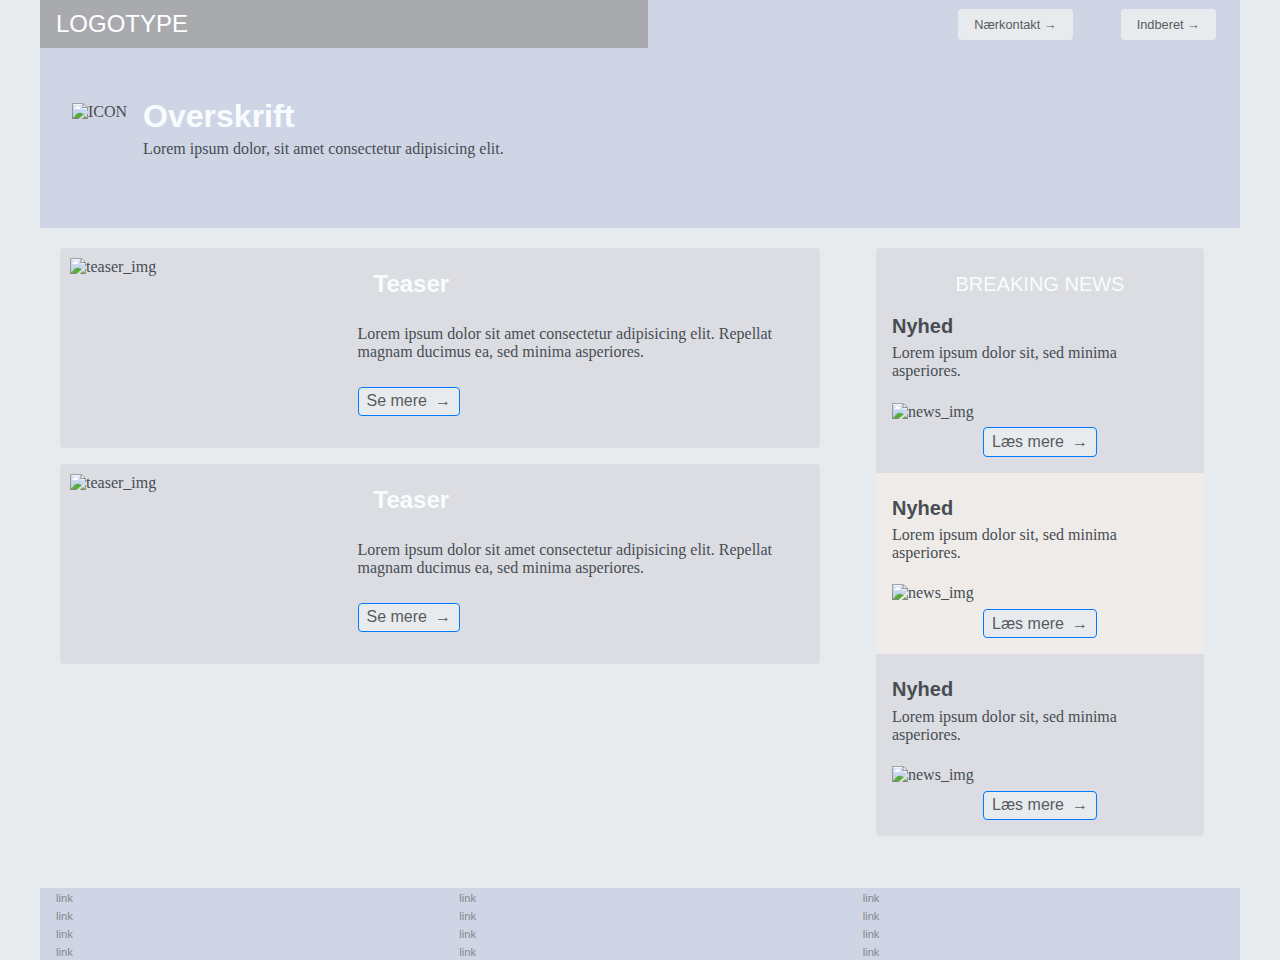
==== index.html @ a205e50e "initializes project" ====
<!DOCTYPE html>
<html lang="en">
  <head>
    <meta charset="UTF-8" />
    <meta http-equiv="X-UA-Compatible" content="IE=edge" />
    <meta name="viewport" content="width=device-width, initial-scale=1.0" />
    <link rel="stylesheet" href="css/custom.css" />
    <link rel="stylesheet" href="css/general.css" />
    <link rel="stylesheet" href="css/layout.css" />
    <link rel="stylesheet" href="css/burger.css" />
    <link rel="stylesheet" href="css/cards.css" />
    <link rel="icon" type="image/png" href="img/fav.png" />
    <title>Emergency Site</title>
  </head>
  <body id="frontpage">
    <header>
      <nav>
        <div id="logotype-wrapper">
          <a href="index.html"> LOGOTYPE </a>
        </div>
        <ul class="menu">
          <li><a class="menuItem" href="instruction.html">Nærkontakt </a></li>
          <li><a class="menuItem" href="register.html">Indberet</a></li>
        </ul>
      </nav>
    </header>
    <section id="main-disclamer">
      <div id="main-disclamer-content">
        <img src="warning" alt="ICON" />
        <div>
          <h1>Overskrift</h1>
          <p>Lorem ipsum dolor, sit amet consectetur adipisicing elit.</p>
        </div>
      </div>
    </section>
    <main>
      <section id="daily">
        <article class="daily_card">
          <img src="" alt="teaser_img" />
          <div class="daily_text">
            <h2>Teaser</h2>
            <p>Lorem ipsum dolor sit amet consectetur adipisicing elit. Repellat magnam ducimus ea, sed minima asperiores.</p>
            <a href="" class="cta_btn">Se mere</a>
          </div>
        </article>
        <article class="daily_card">
          <img src="" alt="teaser_img" />
          <div class="daily_text">
            <h2>Teaser</h2>
            <p>Lorem ipsum dolor sit amet consectetur adipisicing elit. Repellat magnam ducimus ea, sed minima asperiores.</p>
            <a href="" class="cta_btn">Se mere</a>
          </div>
        </article>
      </section>
      <section id="breaking">
        <article class="news_card">
          <h3>Nyhed</h3>
          <p>Lorem ipsum dolor sit, sed minima asperiores.</p>
          <img src="" alt="news_img" />
          <a class="cta_btn" href="">Læs mere</a>
        </article>
        <article class="news_card">
          <h3>Nyhed</h3>
          <p>Lorem ipsum dolor sit, sed minima asperiores.</p>
          <img src="" alt="news_img" />
          <a class="cta_btn" href="">Læs mere</a>
        </article>
        <article class="news_card">
          <h3>Nyhed</h3>
          <p>Lorem ipsum dolor sit, sed minima asperiores.</p>
          <img src="" alt="news_img" />
          <a class="cta_btn" href="">Læs mere</a>
        </article>
      </section>
    </main>

    <footer>
      <nav class="some">
        <ul>
          <li><a href="">link</a></li>
          <li><a href="">link</a></li>
          <li><a href="">link</a></li>
          <li><a href="">link</a></li>
        </ul>
      </nav>
      <nav class="another">
        <ul>
          <li><a href="">link</a></li>
          <li><a href="">link</a></li>
          <li><a href="">link</a></li>
          <li><a href="">link</a></li>
        </ul>
      </nav>
      <nav class="yetanother">
        <ul>
          <li><a href="">link</a></li>
          <li><a href="">link</a></li>
          <li><a href="">link</a></li>
          <li><a href="">link</a></li>
        </ul>
      </nav>
    </footer>
    <!-- <script src="js/main.js"></script> -->
  </body>
</html>
---- css/custom.css ----
:root {
  /* Colours */
  --primary-bg-color: #e8ebee; /* used */
  --primary-font-color: #474d52; /* used */

  --secondary-bg-color: #5d656c; /* used */
  --secondary-font-color: #d5e5f4; /* used */

  /* CAN BE DELETED WHEN THE PLACEHOLDER CLASS IS DELETED */
  --placeholder-bg-color: #eb9e1a; /* used */
  --placeholder-font-color: #575c61; /* used */

  /* NOT USED AT THE MOMENT */
  --info-color: #17a2b8;
  --warning-color: #ffc107;
  --danger-color: #dc3545;

  /* Borders */
  --border-color: #007bff; /* used */
  --border-color-light: #f7f5c2; /* used */
  --border-radius: 0.25rem;

  /* Links */
  --link-color: #84888e; /* used */
  --hover-color: #f9fcfe; /* used */
  --active-color: #f52727; /* used */

  /* From styletile */

  /* Fonts */
  --logotype-font: "Roboto", sans-serif;
  --headline-font: "Roboto", sans-serif;
  --body-font: "Roboto", sans-serif;
  --link-font: "Calibri", sans-serif;

  /* Text sizes */
  --logotype-size: 1.5rem;
  --headline1-size: 2rem;
  --headline2-size: 1.5rem;
  --headline3-size: 1.25rem;
  --bodytext-size: 1rem;
  --cta-text-size: 1.25rem;
  --followup-text-size: 0.8rem;
  --form-submit-size: 1rem;

  /* Text colors */
  --logotype-color: #ffffff;
  --headline-color: #bbc3ca;
  --headline-color-inverted: #f9fcfe;
  --bodytext-color: #575c61;
  --bodytext-color-inverted: #f9fcfe;
  --cta-text-color: #bbc3ca;
  --cta-text-color-inverted: #bbc3ca;
  --followup-text-color: #575c61;
  --followup-text-color-inverted: #bbc3ca;
  --formfield-text-color: #575c61;
  --form-submit-color: #bbc3ca;
  --form-submit-color-inverted: #bbc3ca;

  /* Background colors */
  --logotype-background-color: #a9aaae;
  --header-background-color: #cfd5e5;
  --article-background-color: #dbdde3;
  --news-background-color: #dbdde3;
  --news-background-color-inverted: #eeebe9;
  --info-background-color: #dbdde3;
  --headline-bg-color: #dbdde3;
  --headline-bg-color-alert: #dbdde3;
  --headline-bg-color-inverted: #dbdde3;
  --bodytext-bg-color: #dbdde3;
  --bodytext-bg-color-inverted: #dbdde3;
  --cta-text-bg-color: #dbdde3;
  --cta-text-bg-color-inverted: #dbdde3;
  --followup-text-bg-color: #e8ebee;
  --followup-text-bg-color-inverted: #dbdde3;
  --form-background-color: #c5c7ce;
  --form-text-color: #dbdde3;
  --formfield-background-color: #dbdde3;
  --formfield-background-color-active: #dbdde3;
  --form-submit-bg-color: #dbdde3;
  --form-submit-bg-color-inverted: #dbdde3;

  /* Info-boxes */
  --info-bg-color-yellow: #d6d5ce;
  --info-bg-color-green: #a6a6a0;
}
---- css/general.css ----
html,
body,
header,
footer,
main,
nav,
ul,
#main-disclamer {
  margin: 0;
  padding: 0;
  box-sizing: border-box;
}

body {
  font-family: var(--default-font);
  color: var(--primary-font-color);
  background-color: var(--primary-bg-color);
}
header,
footer {
  background-color: var(--header-background-color);
  color: var(--secondary-font-color);
  height: min-content;
}
.logo-wrapper {
  background-color: var(--logotype-background-color);
  color: var(--logotype-color);
}
#main-disclamer {
  height: 180px;
  background-color: var(--header-background-color);
  display: flex;
  justify-content: flex-start;
  align-items: center;
  padding-left: 2rem;
}
#main-disclamer-content {
  display: flex;
  column-gap: 1rem;
}
main section {
  padding: 20px;
  /* margin: 10px; */
  /* border: 1px solid var(--border-color); */
  border-radius: var(--border-radius);
}
h1,
h2,
h3,
h4,
h5,
h6 {
  font-family: var(--headline-font);
}
h1 {
  font-size: var(--headline1-size);
  color: var(--headline-color-inverted);
  margin: 5px 0;
  line-height: 1rem;
  text-align: left;
}
h2 {
  font-size: var(--headline2-size);
}
h3 {
  font-size: var(--headline3-size);
}

main > h1 {
  background-color: var(--headline-bg-color-alert);
  color: var(--headline-color-inverted);
  line-height: 4rem;
  padding: 5px 3rem 0 3rem;
  width: calc(80% - 6rem);
}

/* NAVIGATION STRUCTURES */
header > nav {
  height: 100%;
}
nav ul {
  list-style: none;
}
nav a {
  font-family: var(--link-font);
  text-decoration: none;
  color: var(--link-color);
}
a {
  font-family: var(--link-font);
}
#logotype-wrapper {
  background-color: var(--logotype-background-color);
  margin: 0;
  display: flex;
  justify-content: flex-start;
  align-items: center;
  padding: 0 0 0 1rem;
}
#logotype-wrapper > a {
  font-size: var(--logotype-size);
  color: var(--logotype-color);
  font-family: var(--logotype-font);
  height: 3rem;
  width: 100%;
  display: flex;
  align-items: center;
}
header nav li a {
  margin: 1.5rem;
  background-color: var(--followup-text-bg-color);
  color: var(--followup-text-color);
  font-size: var(--followup-text-size);
  padding: 0.5rem 1rem;
  border-radius: var(--border-radius);
}
header > nav li > a:after {
  content: " \2192";
}
nav a:hover {
  color: var(--hover-color);
}
nav a:active {
  color: var(--active-color);
}

/* FOOTER */
footer a {
  font-size: 0.7rem;
}
.yellow,
.green {
  padding: 1.5rem 1rem 0.5rem 1rem;
}
.yellow {
  background-color: var(--info-bg-color-yellow);
}
.green {
  background-color: var(--info-bg-color-green);
}
---- css/layout.css ----
/* LAYOUT FOR MAIN CONTENT */
body {
  display: grid;
  grid-template-rows: auto 1fr auto;
  height: 100vh;
  max-width: 1200px;
  margin: 0 auto;
}
main {
  display: grid;
  row-gap: 1rem;
}
main > *:not(:first-child) {
  margin: 0 1rem;
}
main {
  grid-template-rows: min-content min-content 1fr min-content;
}

/* LAYOUT FOR HEADER AND FOOTER */
footer {
  display: grid;
  gap: 10px;
}
header nav,
footer nav {
  display: flex;
  justify-content: space-between;
  align-items: center;
}
header nav > * {
  flex: 1;
}
nav ul {
  display: flex;
  justify-content: flex-end;
}
header ul {
  height: 100%;
  width: clamp(175px, 50%, 300px);
}
footer ul {
  flex-direction: column;
  padding-left: 1rem;
}

/* LAYOUT FOR SECTIONS */
#daily,
#breaking {
  display: grid;
}
#daily {
  grid-template-rows: repeat(2, minmax(200px, min-content));
  gap: 1rem;
}
#breaking {
  grid-template-rows: repeat(auto-fit, minmax(50px, min-content));
  gap: 0;
}

@media (width > 600px) {
  #frontpage > main {
    grid-template-columns: 6fr 3fr;
    grid-template-rows: auto 1fr auto;
  }
  #instruction > main,
  #register > main {
    grid-template-columns: 5fr 3fr;
    grid-template-rows: auto 1fr auto;
  }

  .qr {
    order: 1;
  }

  h1 {
    grid-column: 1 / -1;
  }
  footer {
    grid-template-columns: 1fr 1fr 1fr;
  }
}
---- css/cards.css ----
.daily_card {
  background-color: var(--article-background-color);
  display: grid;
  grid-template-columns: 3fr 5fr;
  gap: 10px;
  padding: 10px 0 10px 10px;
  /* border: 1px solid var(--border-color); */
  border-radius: var(--border-radius);
  height: minmax(200px, min-content);
}
.daily_text {
  display: grid;
  grid-template-rows: repeat(3, min-content);
  gap: 10px;
}
.daily_text h2 {
  background-color: var(--headline-bg-color-inverted);
  color: var(--headline-color-inverted);
  padding: calc(1.1rem / 1.5) 0 calc(1.1rem / 2) 1rem;
  margin: 0 0 0.5rem 0;
}
.daily_text p {
  padding-right: 2rem;
  margin: 0 0 1rem 0;
}
.daily_text .cta_btn {
  justify-self: left;
}
.daily_img {
  width: 100%;
  height: 100%;
  object-fit: cover;
}
.news_card {
  background-color: var(--article-background-color);
  display: grid;
  grid-template-rows: repeat(min-content);
  gap: 0.4rem;
  padding: 1rem 0;
  /* border: 1px solid var(--border-color); */
  height: minmax(300px, min-content);
}
.news_card:nth-child(2n) {
  background-color: var(--news-background-color-inverted);
}
.news_card > * {
  padding: 0 1rem;
}
.news_card h3 {
  margin: 0.5rem 0 0 0;
}
.news_card p {
  margin: 0 0 1rem 0;
}
.news_card:first-child:before {
  content: "BREAKING NEWS";
  background-color: var(--headline-bg-color-inverted);
  color: var(--headline-color-inverted);
  font-family: var(--headline-font);
  font-size: var(--headline3-size);
  text-align: center;
  line-height: 1rem;
  padding: calc(1.1rem / 1.5) 0 calc(1.1rem / 2) 0;
  /* margin: 0 0 1rem 0; */
}
.news_card:first-child {
  border-radius: var(--border-radius) var(--border-radius) 0 0;
}
.news_card:last-child {
  border-radius: 0 0 var(--border-radius) var(--border-radius);
}

.news_card .cta_btn {
  justify-self: center;
}
.cta_btn {
  display: inline-block;
  padding: 0.3rem 0.5rem;
  border: 1px solid var(--border-color);
  border-radius: var(--border-radius);
  background-color: var(--followup-text-bg-color);
  color: var(--followup-text-color);
  text-align: center;
  text-decoration: none;
  width: max-content;
}
.cta_btn:after {
  content: "\2192";
  margin-left: 0.5rem;
}
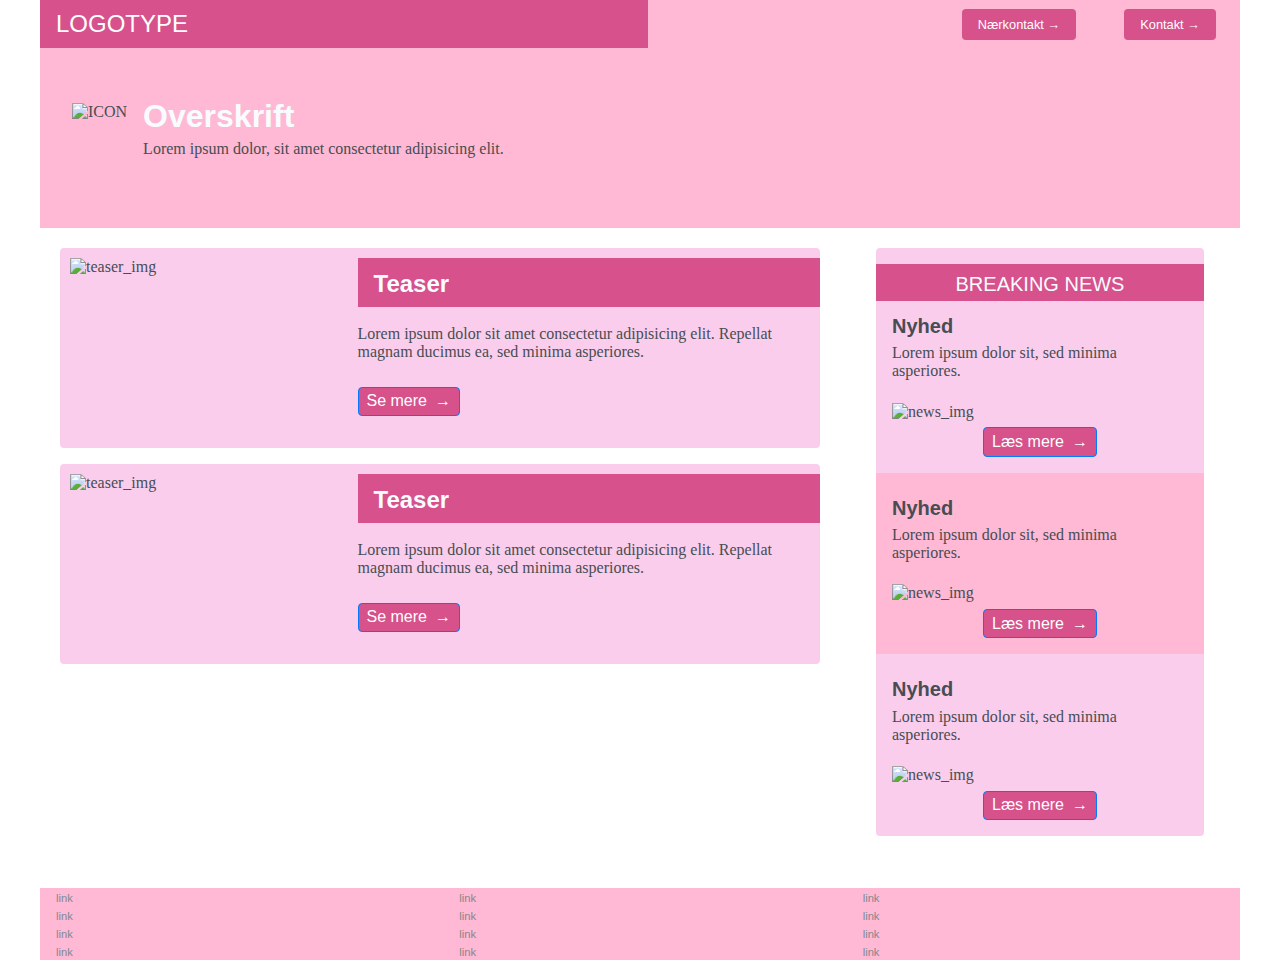
==== commit cd2701d2: "Forskellige ændringer" ====
--- a/index.html
+++ b/index.html
@@ -20,7 +20,7 @@
         </div>
         <ul class="menu">
           <li><a class="menuItem" href="instruction.html">Nærkontakt </a></li>
-          <li><a class="menuItem" href="register.html">Indberet</a></li>
+          <li><a class="menuItem" href="register.html">Kontakt</a></li>
         </ul>
       </nav>
     </header>
--- a/css/custom.css
+++ b/css/custom.css
@@ -1,10 +1,10 @@
 :root {
   /* Colours */
-  --primary-bg-color: #e8ebee; /* used */
+  --primary-bg-color: #Fff; /* used */
   --primary-font-color: #474d52; /* used */
 
   --secondary-bg-color: #5d656c; /* used */
-  --secondary-font-color: #d5e5f4; /* used */
+  --secondary-font-color: #dbe2f5; /* used */
 
   /* CAN BE DELETED WHEN THE PLACEHOLDER CLASS IS DELETED */
   --placeholder-bg-color: #eb9e1a; /* used */
@@ -51,29 +51,29 @@
   --bodytext-color-inverted: #f9fcfe;
   --cta-text-color: #bbc3ca;
   --cta-text-color-inverted: #bbc3ca;
-  --followup-text-color: #575c61;
+  --followup-text-color: #ffffff;
   --followup-text-color-inverted: #bbc3ca;
   --formfield-text-color: #575c61;
   --form-submit-color: #bbc3ca;
   --form-submit-color-inverted: #bbc3ca;
 
   /* Background colors */
-  --logotype-background-color: #a9aaae;
-  --header-background-color: #cfd5e5;
-  --article-background-color: #dbdde3;
-  --news-background-color: #dbdde3;
-  --news-background-color-inverted: #eeebe9;
-  --info-background-color: #dbdde3;
+  --logotype-background-color: #D7518C;
+  --header-background-color: #ffb9d4;
+  --article-background-color: #FBCDED;
+  --news-background-color: #ffb9d4;
+  --news-background-color-inverted: #ffb9d4;
+  --info-background-color: #ffb9d4;
   --headline-bg-color: #dbdde3;
-  --headline-bg-color-alert: #dbdde3;
-  --headline-bg-color-inverted: #dbdde3;
-  --bodytext-bg-color: #dbdde3;
-  --bodytext-bg-color-inverted: #dbdde3;
+  --headline-bg-color-alert: #D7518C;
+  --headline-bg-color-inverted: #D7518C;
+  --bodytext-bg-color: #dbe2f5;
+  --bodytext-bg-color-inverted: #dbe2f5;
   --cta-text-bg-color: #dbdde3;
   --cta-text-bg-color-inverted: #dbdde3;
-  --followup-text-bg-color: #e8ebee;
+  --followup-text-bg-color: #d7518b;
   --followup-text-bg-color-inverted: #dbdde3;
-  --form-background-color: #c5c7ce;
+  --form-background-color: #dbe2f5;
   --form-text-color: #dbdde3;
   --formfield-background-color: #dbdde3;
   --formfield-background-color-active: #dbdde3;
@@ -81,6 +81,19 @@
   --form-submit-bg-color-inverted: #dbdde3;
 
   /* Info-boxes */
-  --info-bg-color-yellow: #d6d5ce;
-  --info-bg-color-green: #a6a6a0;
+  --info-bg-color-yellow: #FBCDED;
+  --info-bg-color-green: #ffffff;
 }
+
+
+/* knapper  og billede */
+#accept,
+#decline,
+#Remind_me {
+  cursor: pointer;
+}
+
+.info-graphic {
+  display: flex;
+  justify-content: center;
+}